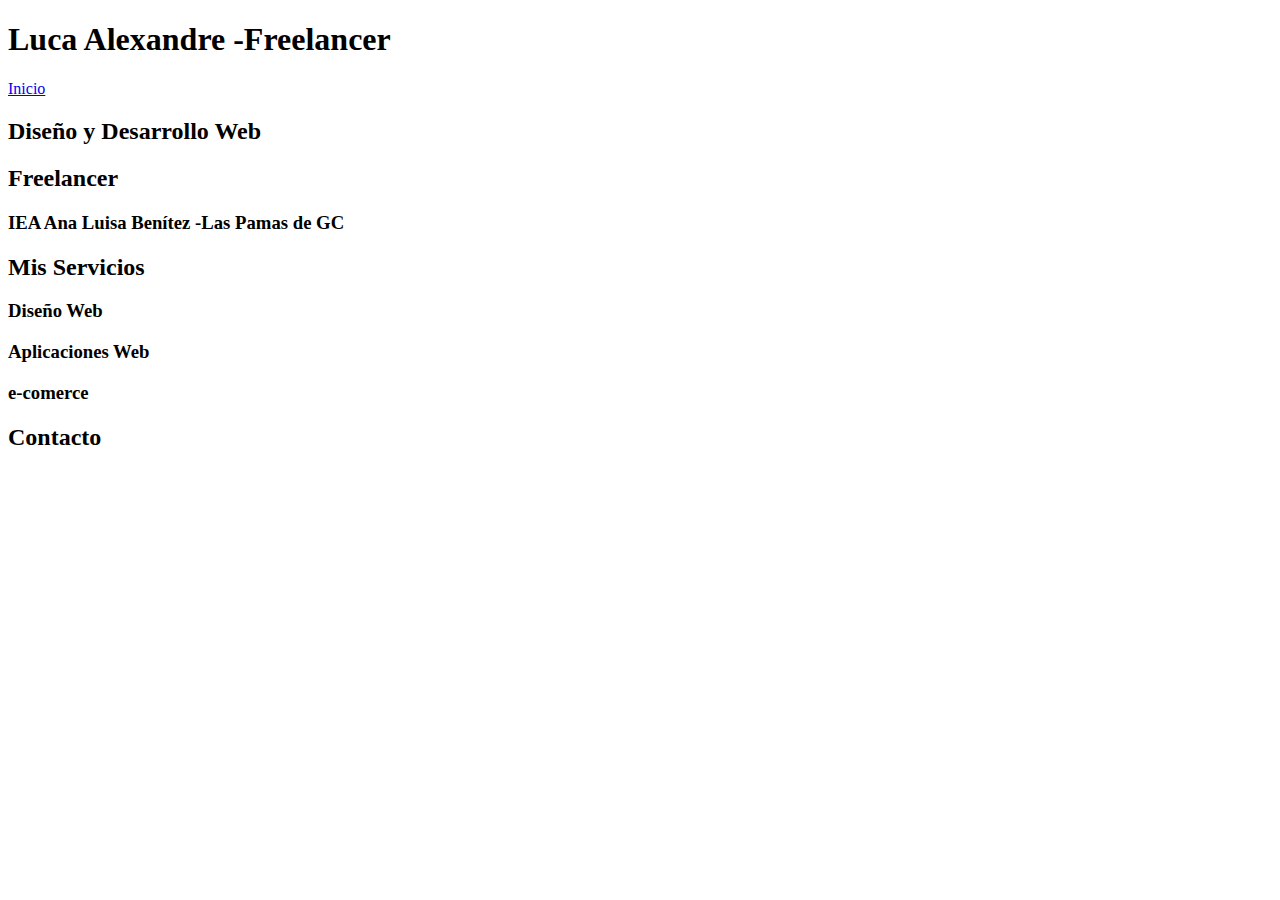
==== cliente.html @ 46dc8cb3 "proyecto final" ====
<!DOCTYPE html>
<html>
    <head>
<title>Luca Alexandre -Freelancer</title>
    </head>
    <body>
<h1>Luca Alexandre -Freelancer</h1>
<a href="index.html">Inicio</a>
<h2>Diseño y Desarrollo Web</h2>
<h2>Freelancer</h2>
<h3>IEA Ana Luisa Benítez -Las Pamas de GC</h3>
<h2>Mis Servicios</h2>
<h3>Diseño Web</h3>
<h3>Aplicaciones Web</h3>
<h3>e-comerce</h3>
<h2>Contacto</h2>
    <body>
</html>
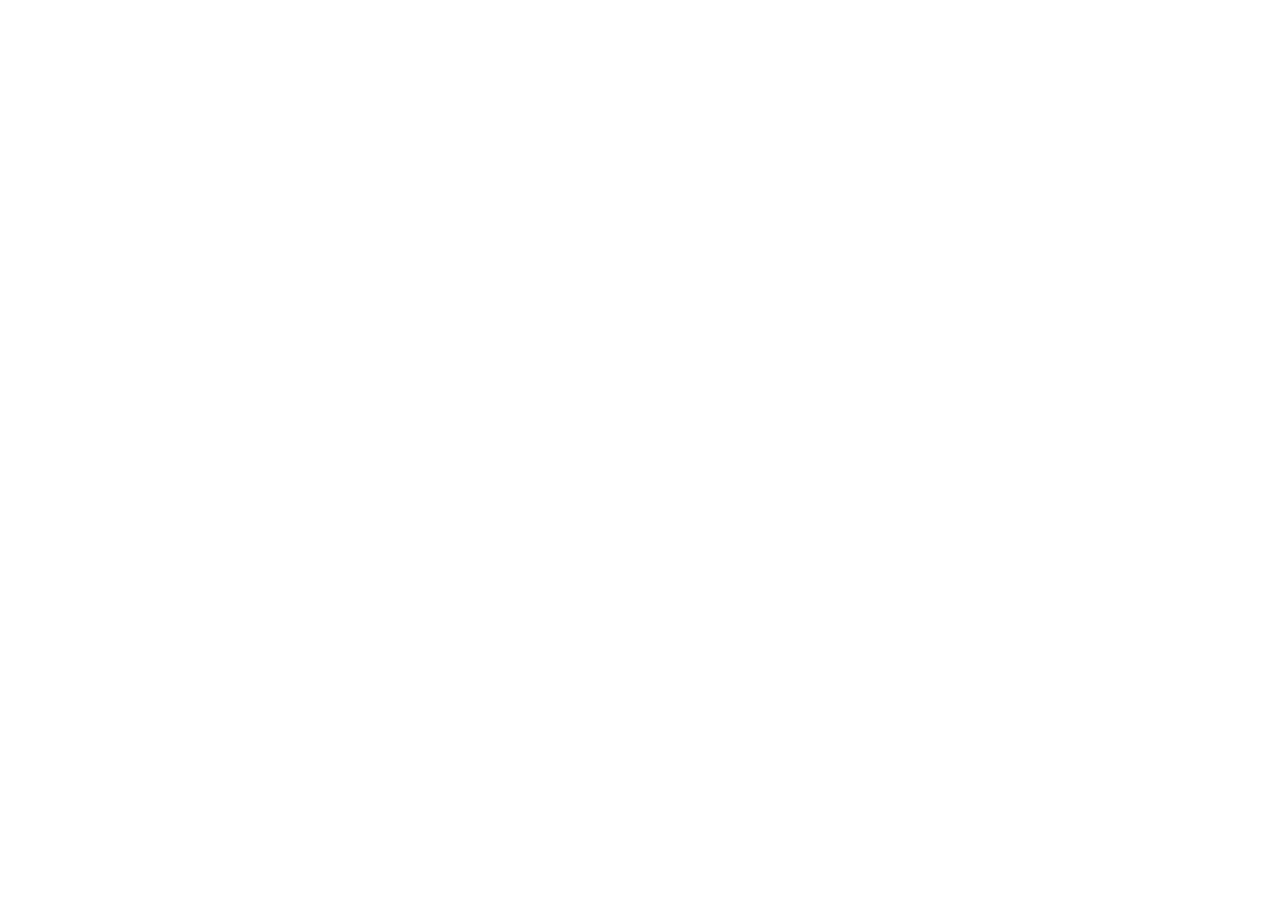
==== commit 92925b13: "añadí las primeras partes del presupuesto" ====
--- a/cliente.html
+++ b/cliente.html
@@ -1,18 +1,11 @@
 <!DOCTYPE html>
-<html>
-    <head>
-<title>Luca Alexandre -Freelancer</title>
-    </head>
-    <body>
-<h1>Luca Alexandre -Freelancer</h1>
-<a href="index.html">Inicio</a>
-<h2>Diseño y Desarrollo Web</h2>
-<h2>Freelancer</h2>
-<h3>IEA Ana Luisa Benítez -Las Pamas de GC</h3>
-<h2>Mis Servicios</h2>
-<h3>Diseño Web</h3>
-<h3>Aplicaciones Web</h3>
-<h3>e-comerce</h3>
-<h2>Contacto</h2>
-    <body>
+<html lang="en">
+<head>
+    <meta charset="UTF-8">
+    <meta name="viewport" content="width=device-width, initial-scale=1.0">
+    <title>Document</title>
+</head>
+<body>
+    
+</body>
 </html>